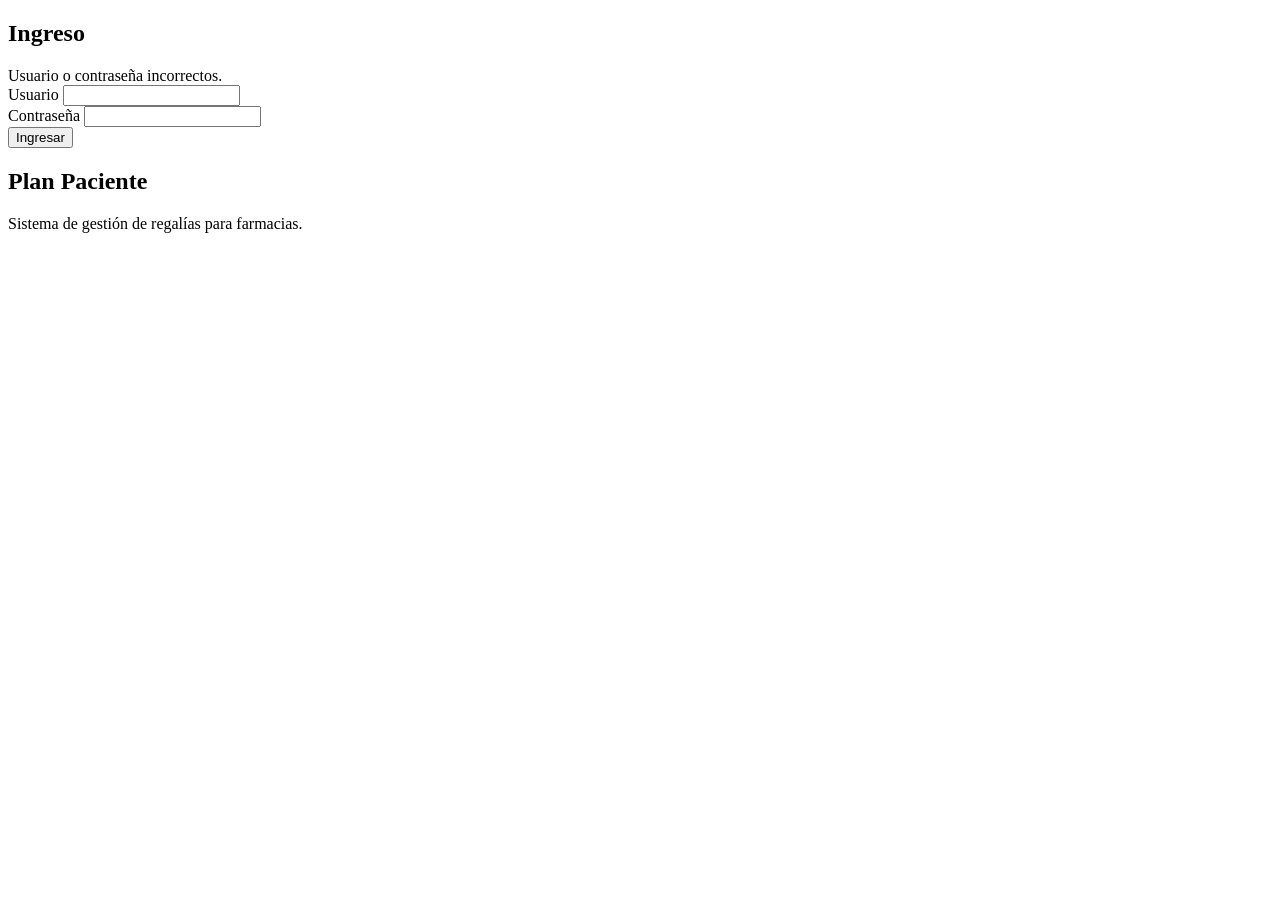
==== src/main/resources/templates/index.html @ f6c5db67 "examen1" ====
<!DOCTYPE html>
<html lang="es" xmlns:th="http://www.thymeleaf.org">
<head th:replace="~{fragments :: head('Plan Paciente - Ingreso', '/css/index.css')}"></head>
<body>
<header th:replace="~{fragments :: header}"></header>
<nav th:replace="~{fragments :: nav}"></nav>
<main>
    <aside class="login-panel">
        <div class="login-card">
            <h2>Ingreso</h2>
            <div class="alert-error" th:if="${param.error}">
                Usuario o contraseña incorrectos.
            </div>
            <form th:action="@{/login}" method="post">
                <div class="field">
                    <label for="usuario">Usuario</label>
                    <input id="usuario" type="text" name="usuario" required>
                </div>
                <div class="field">
                    <label for="clave">Contraseña</label>
                    <input id="clave" type="password" name="clave" required>
                </div>
                <button type="submit" class="btn-login">Ingresar</button>
            </form>
        </div>
    </aside>
    <section class="home-content">
        <h1>Plan Paciente</h1>
        <p class="subtitulo">Sistema de gestión de regalías para farmacias.</p>
    </section>
</main>
<footer th:replace="~{fragments :: footer}"></footer>
</body>
</html>
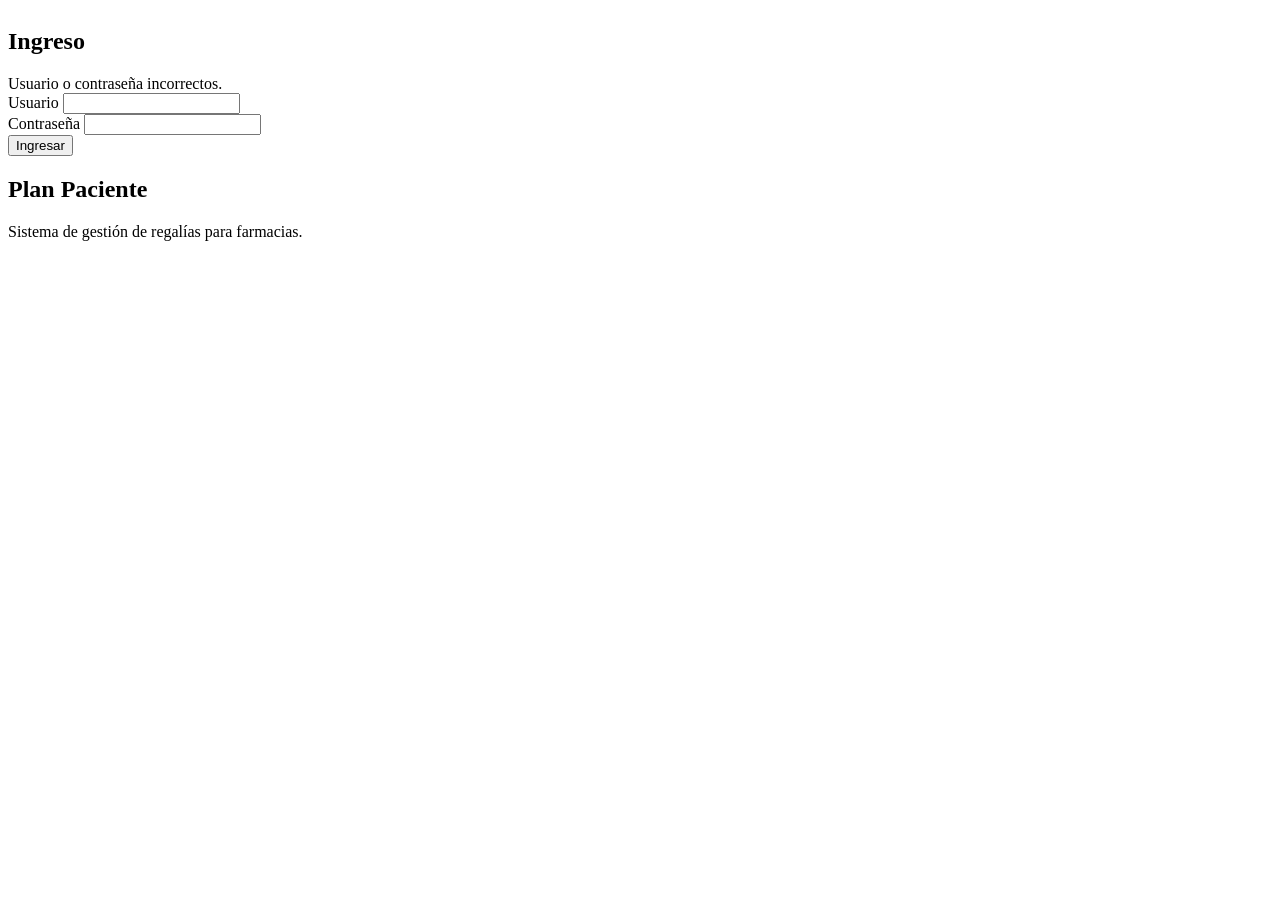
==== commit 5f55d7d7: "d" ====
--- a/src/main/resources/templates/index.html
+++ b/src/main/resources/templates/index.html
@@ -7,6 +7,7 @@
 <main>
     <aside class="login-panel">
         <div class="login-card">
+            <img th:src="@{/images/login.png}" style="width:80px; display:block; margin: 0 auto 12px;">
             <h2>Ingreso</h2>
             <div class="alert-error" th:if="${param.error}">
                 Usuario o contraseña incorrectos.
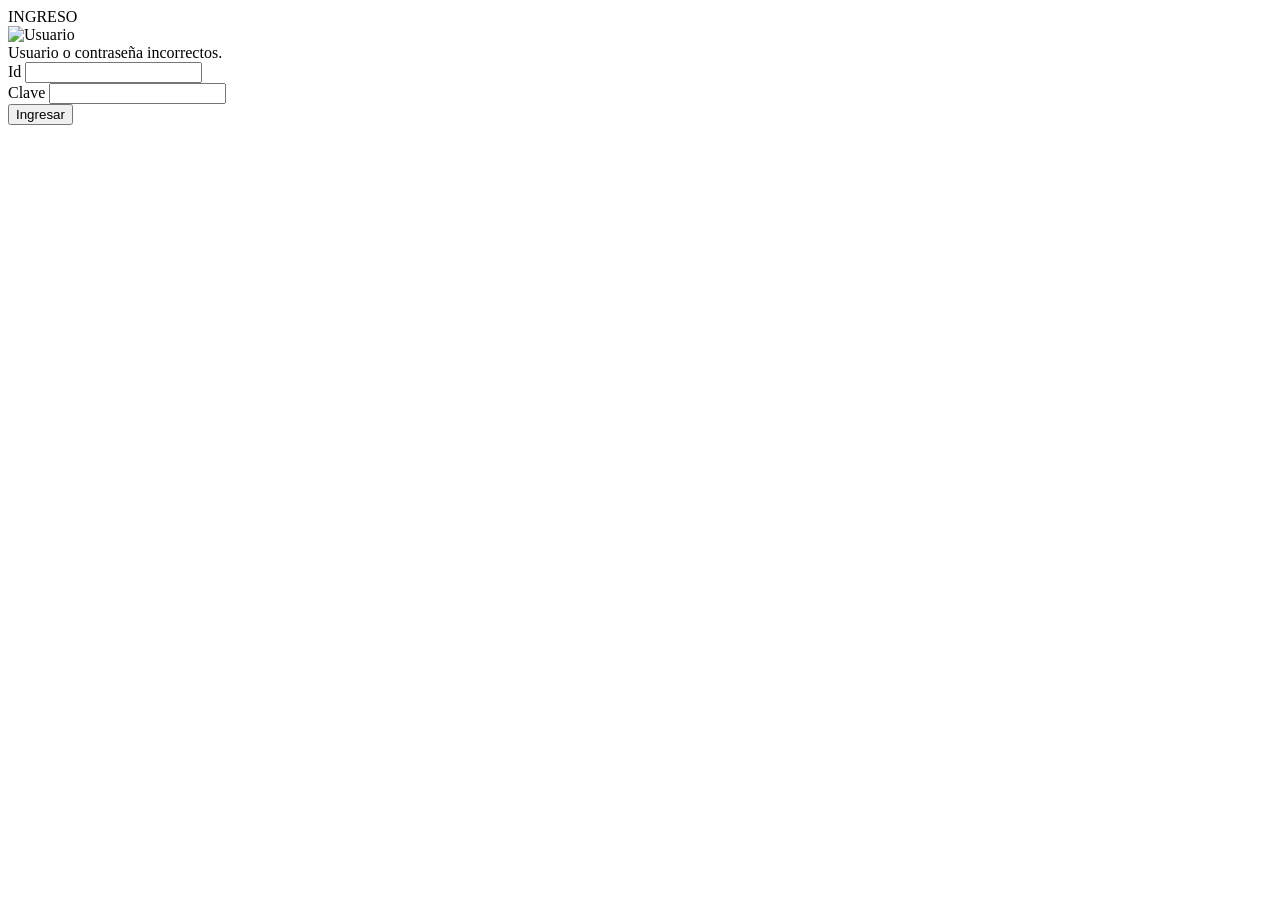
==== commit c221bc26: "d" ====
--- a/src/main/resources/templates/index.html
+++ b/src/main/resources/templates/index.html
@@ -5,30 +5,24 @@
 <header th:replace="~{fragments :: header}"></header>
 <nav th:replace="~{fragments :: nav}"></nav>
 <main>
-    <aside class="login-panel">
+    <div class="login-wrapper">
+        <div class="login-title-bar">INGRESO</div>
         <div class="login-card">
-            <img th:src="@{/images/login.png}" style="width:80px; display:block; margin: 0 auto 12px;">
-            <h2>Ingreso</h2>
-            <div class="alert-error" th:if="${param.error}">
-                Usuario o contraseña incorrectos.
-            </div>
+            <img th:src="@{/images/login.png}" alt="Usuario">
+            <div class="alert-error" th:if="${param.error}">Usuario o contraseña incorrectos.</div>
             <form th:action="@{/login}" method="post">
                 <div class="field">
-                    <label for="usuario">Usuario</label>
-                    <input id="usuario" type="text" name="usuario" required>
+                    <label for="usuario">Id</label>
+                    <input id="usuario" type="text" name="usuario" required autocomplete="username">
                 </div>
                 <div class="field">
-                    <label for="clave">Contraseña</label>
-                    <input id="clave" type="password" name="clave" required>
+                    <label for="clave">Clave</label>
+                    <input id="clave" type="password" name="clave" required autocomplete="current-password">
                 </div>
                 <button type="submit" class="btn-login">Ingresar</button>
             </form>
         </div>
-    </aside>
-    <section class="home-content">
-        <h1>Plan Paciente</h1>
-        <p class="subtitulo">Sistema de gestión de regalías para farmacias.</p>
-    </section>
+    </div>
 </main>
 <footer th:replace="~{fragments :: footer}"></footer>
 </body>
